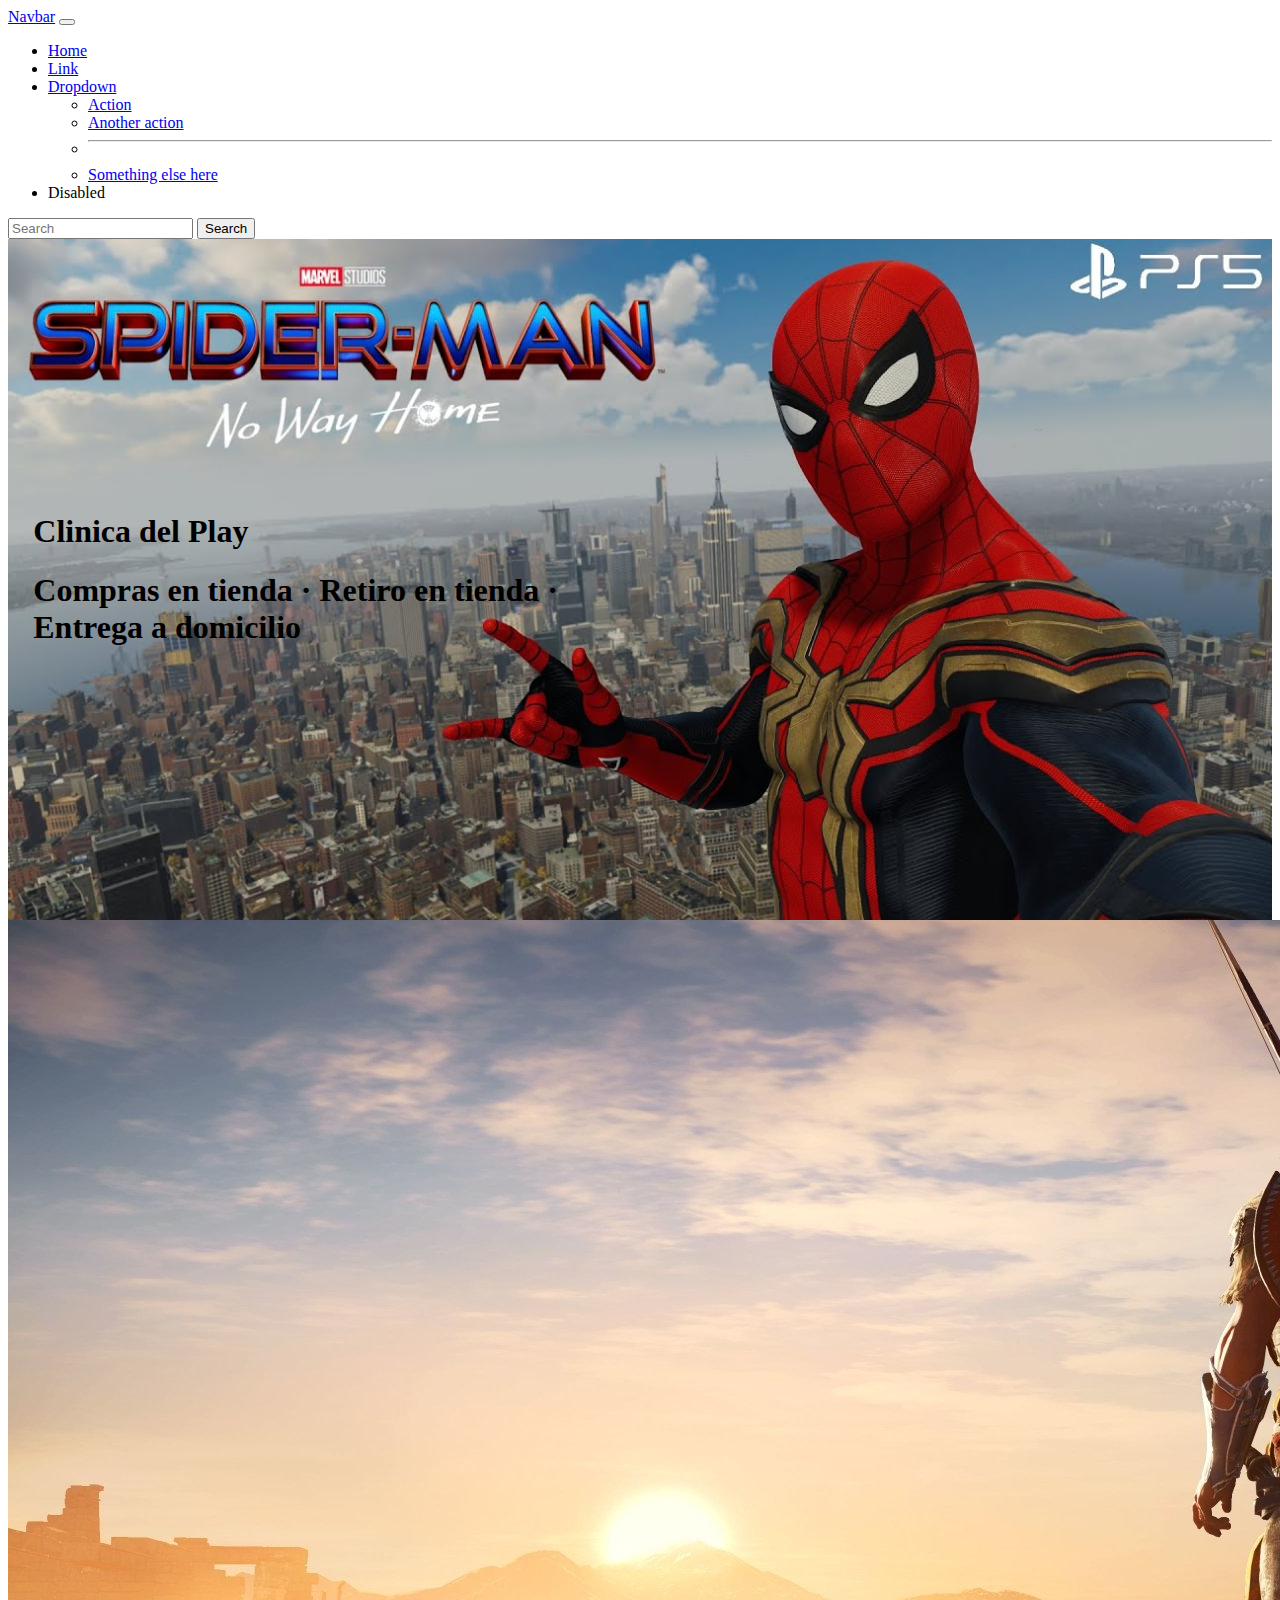
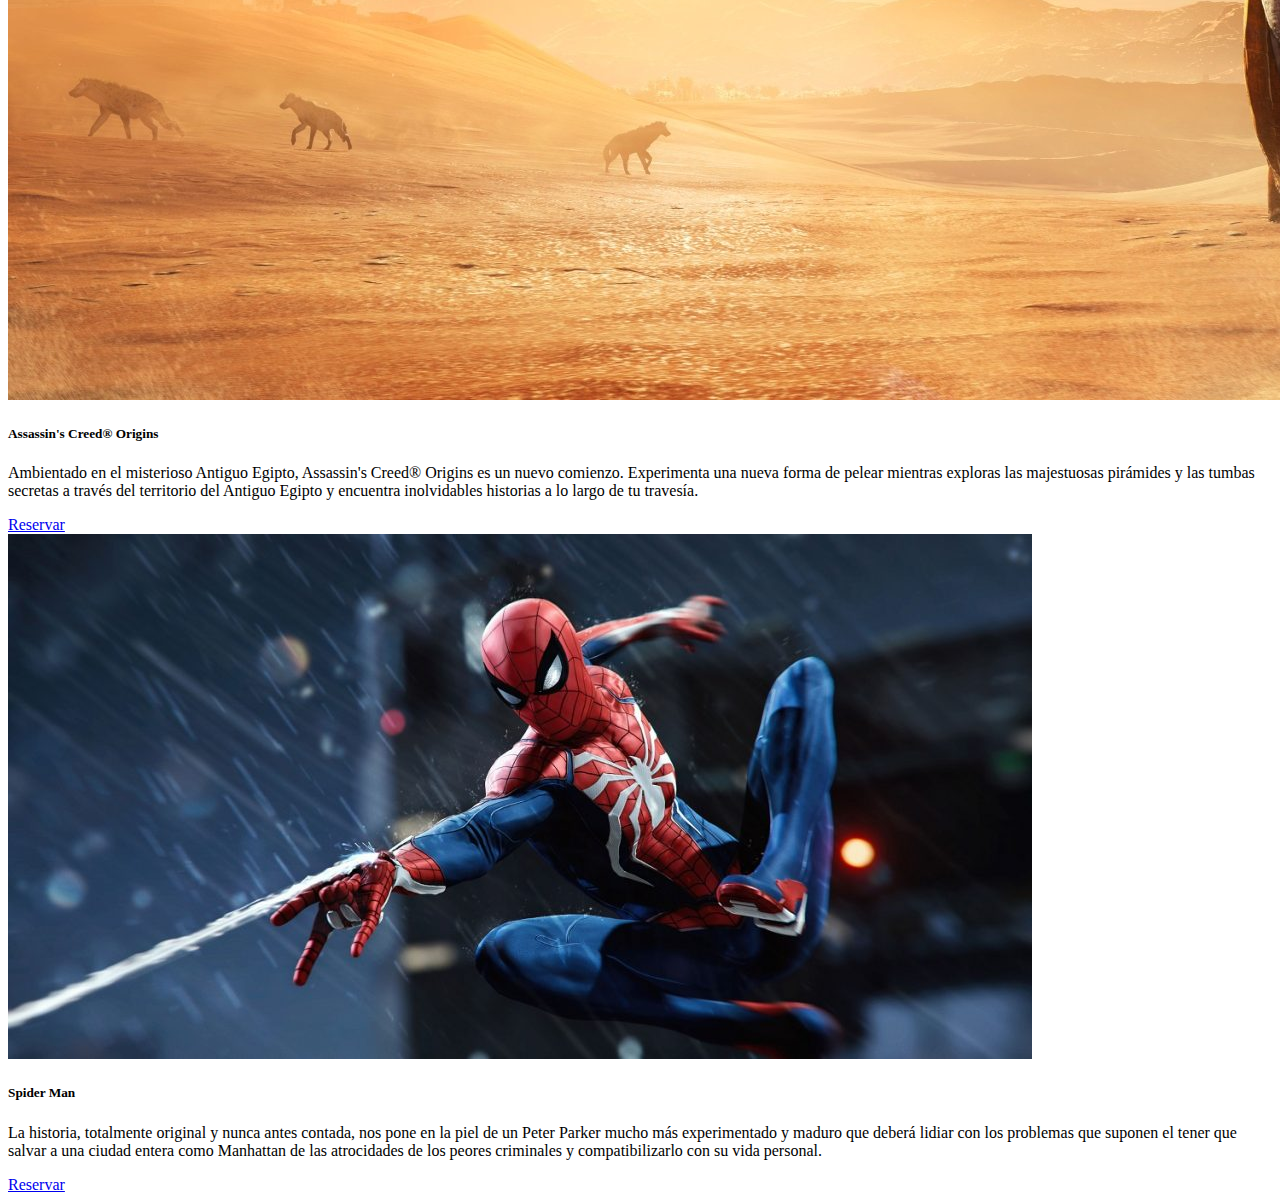
==== index.html @ af7bb4a4 "se crea clinica del play" ====
<!DOCTYPE html>
<html lang="en">
<head>
    <meta charset="UTF-8">
    <meta http-equiv="X-UA-Compatible" content="IE=edge">
    <meta name="viewport" content="width=device-width, initial-scale=1.0">
    <title>Document</title>
    <link href="https://cdn.jsdelivr.net/npm/bootstrap@5.1.3/dist/css/bootstrap.min.css" rel="stylesheet" integrity="sha384-1BmE4kWBq78iYhFldvKuhfTAU6auU8tT94WrHftjDbrCEXSU1oBoqyl2QvZ6jIW3" crossorigin="anonymous">
    <link rel="stylesheet" href="estilos.css">
</head>
<body>
    <header>
        <nav class="navbar navbar-expand-lg navbar-dark menu fixed-top">
            <div class="container-fluid">
              <a class="navbar-brand" href="#">Navbar</a>
              <button class="navbar-toggler" type="button" data-bs-toggle="collapse" data-bs-target="#navbarSupportedContent" aria-controls="navbarSupportedContent" aria-expanded="false" aria-label="Toggle navigation">
                <span class="navbar-toggler-icon"></span>
              </button>
              <div class="collapse navbar-collapse" id="navbarSupportedContent">
                <ul class="navbar-nav me-auto mb-2 mb-lg-0">
                  <li class="nav-item">
                    <a class="nav-link active" aria-current="page" href="#">Home</a>
                  </li>
                  <li class="nav-item">
                    <a class="nav-link" href="#">Link</a>
                  </li>
                  <li class="nav-item dropdown">
                    <a class="nav-link dropdown-toggle" href="#" id="navbarDropdown" role="button" data-bs-toggle="dropdown" aria-expanded="false">
                      Dropdown
                    </a>
                    <ul class="dropdown-menu" aria-labelledby="navbarDropdown">
                      <li><a class="dropdown-item" href="#">Action</a></li>
                      <li><a class="dropdown-item" href="#">Another action</a></li>
                      <li><hr class="dropdown-divider"></li>
                      <li><a class="dropdown-item" href="#">Something else here</a></li>
                    </ul>
                  </li>
                  <li class="nav-item">
                    <a class="nav-link disabled">Disabled</a>
                  </li>
                </ul>
                <form class="d-flex">
                  <input class="form-control me-2" type="search" placeholder="Search" aria-label="Search">
                  <button class="btn btn-outline-success" type="submit">Search</button>
                </form>
              </div>
            </div>
          </nav>
    </header>

    <main>
        <div class="fondo">
            <h1>
                Clinica del Play
            </h1>
            <h1>Compras en tienda · Retiro en tienda · Entrega a domicilio
            </h1>
        </div>
        <div class="container ">
            <div class="row">
                <div class="col">
                    <div class="row row-cols-1 row-cols-md-4 g-4">

                        <div class="col">
                            <div class="card h-100" >
                                <img src="img/imagen2.jpg" class="card-img-top h-100" alt="...">
                                <div class="card-body">
                                  <h5 class="card-title">Assassin's Creed® Origins</h5>
                                  <p class="card-text">
                                       <p>Ambientado en el misterioso Antiguo Egipto, Assassin's Creed® Origins es un nuevo comienzo. Experimenta una nueva forma de pelear mientras exploras las majestuosas pirámides y las tumbas secretas a través del territorio del Antiguo Egipto y encuentra inolvidables historias a lo largo de tu travesía.</p></p>
                                       <a href="reserva.html" class="btn btn-primary">Reservar</a>
                                </div>
                              </div>
                        </div>
                        <div class="col">
                            <div class="card h-100" >
                                <img src="img/imagen1.jpg" class="card-img-top h-100" alt="...">
                                <div class="card-body">
                                  <h5 class="card-title">Spider Man</h5>
                                  <p class="card-text">
                                       <p>La historia, totalmente original y nunca antes contada, nos pone en la piel de un Peter Parker mucho más experimentado y maduro que deberá lidiar con los problemas que suponen el tener que salvar a una ciudad entera como Manhattan de las atrocidades de los peores criminales y compatibilizarlo con su vida personal.</p></p>
                                       <a href="reserva.html" class="btn btn-primary">Reservar</a>
                                </div>
                              </div>
                        </div>
                </div>
            </div>
        </div>
    </main>

    <footer>

    </footer>
    

    <script src="https://cdn.jsdelivr.net/npm/bootstrap@5.1.3/dist/js/bootstrap.bundle.min.js" integrity="sha384-ka7Sk0Gln4gmtz2MlQnikT1wXgYsOg+OMhuP+IlRH9sENBO0LRn5q+8nbTov4+1p" crossorigin="anonymous"></script>
</body>
</html>
---- estilos.css ----
.menu{
    background-color: transparent
}
.fondo{
    background-image: url("img/imagen3.jpg");
    background-size: cover;
    background-position: top center;
    padding: 20% 50% 20% 2%;
}
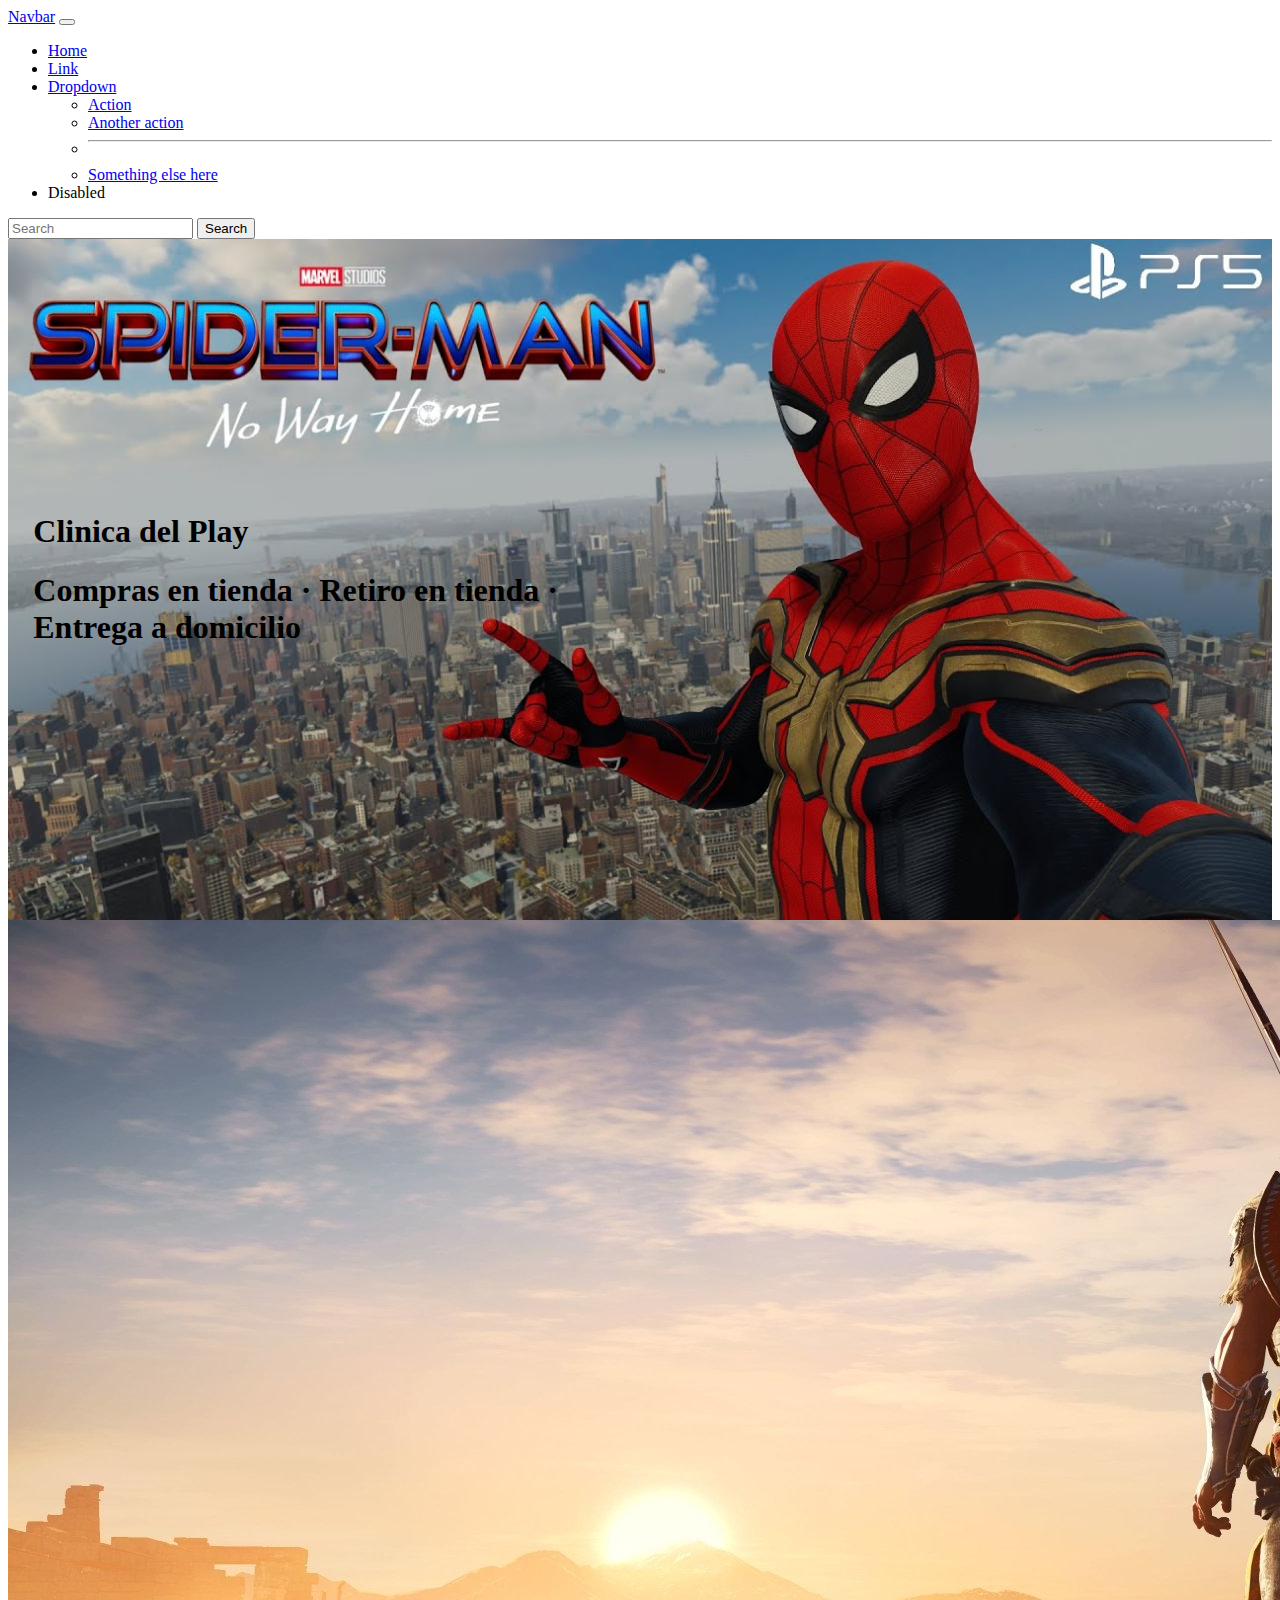
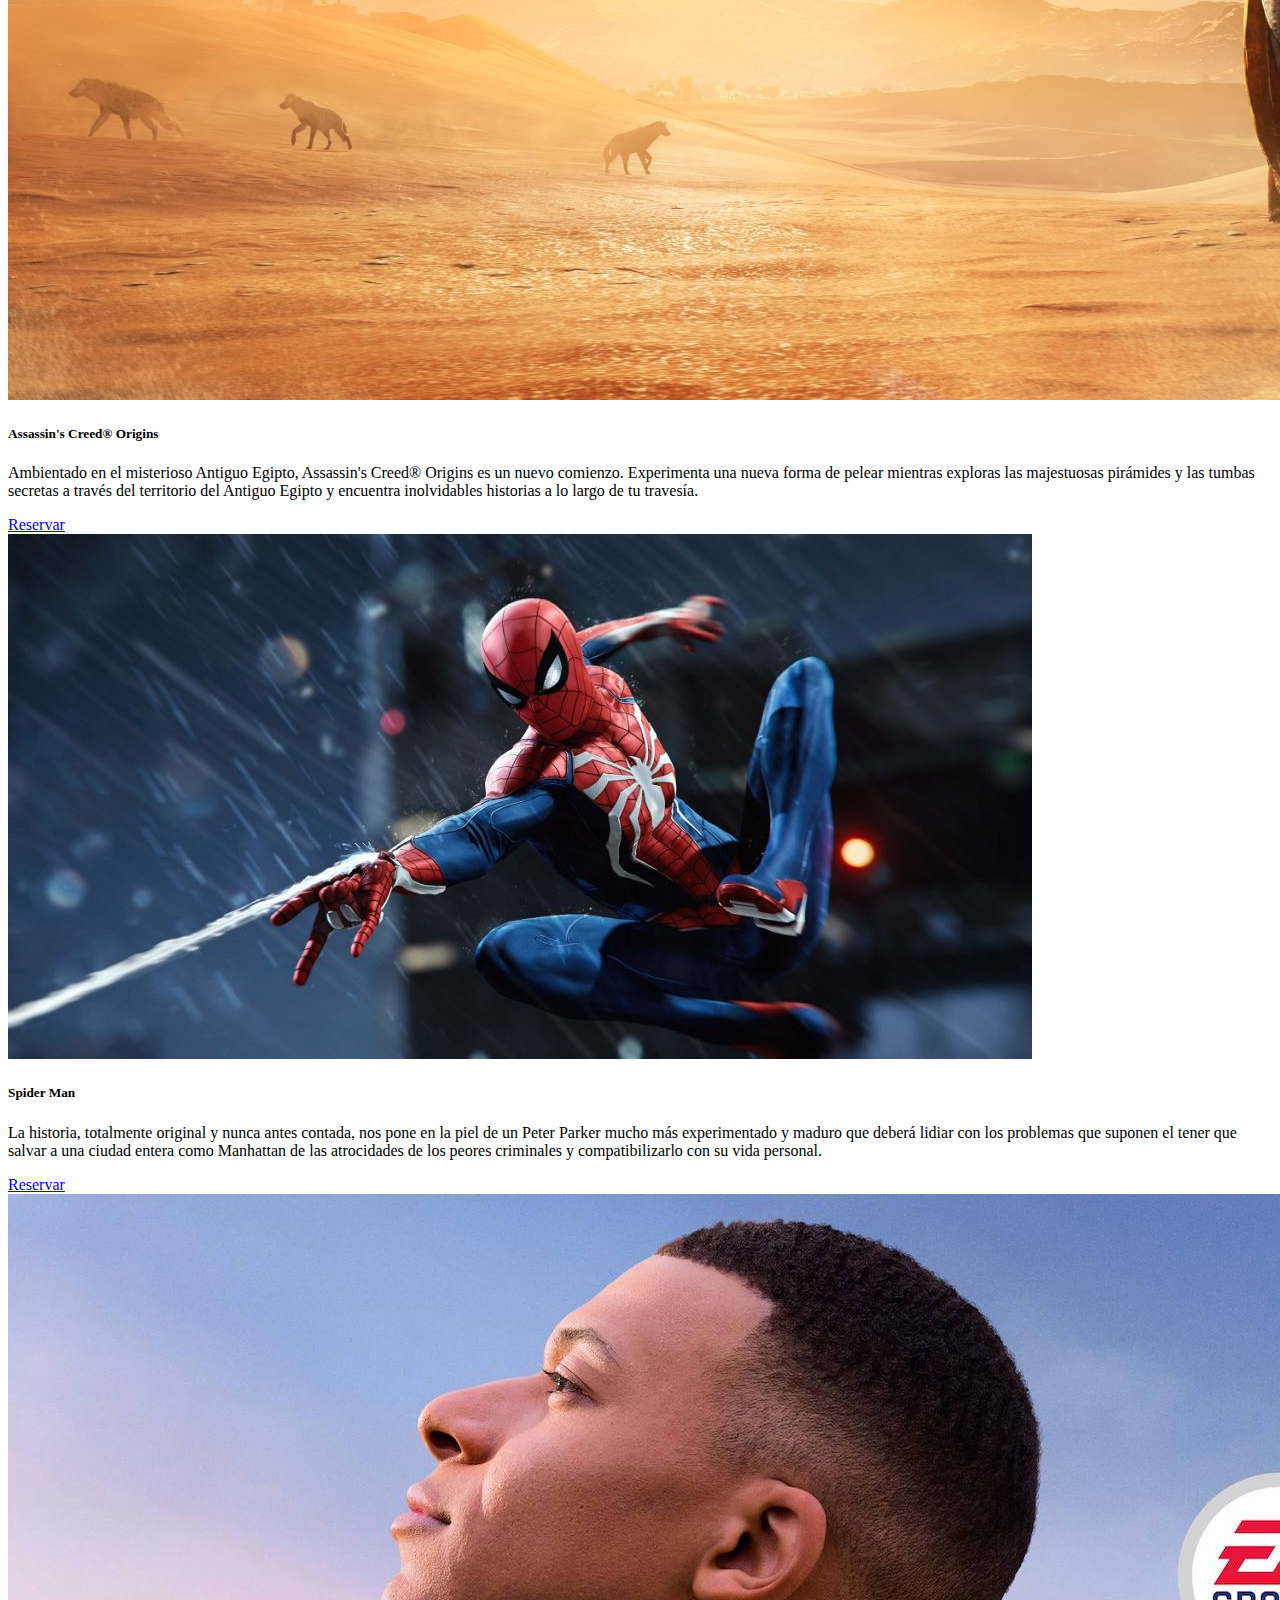
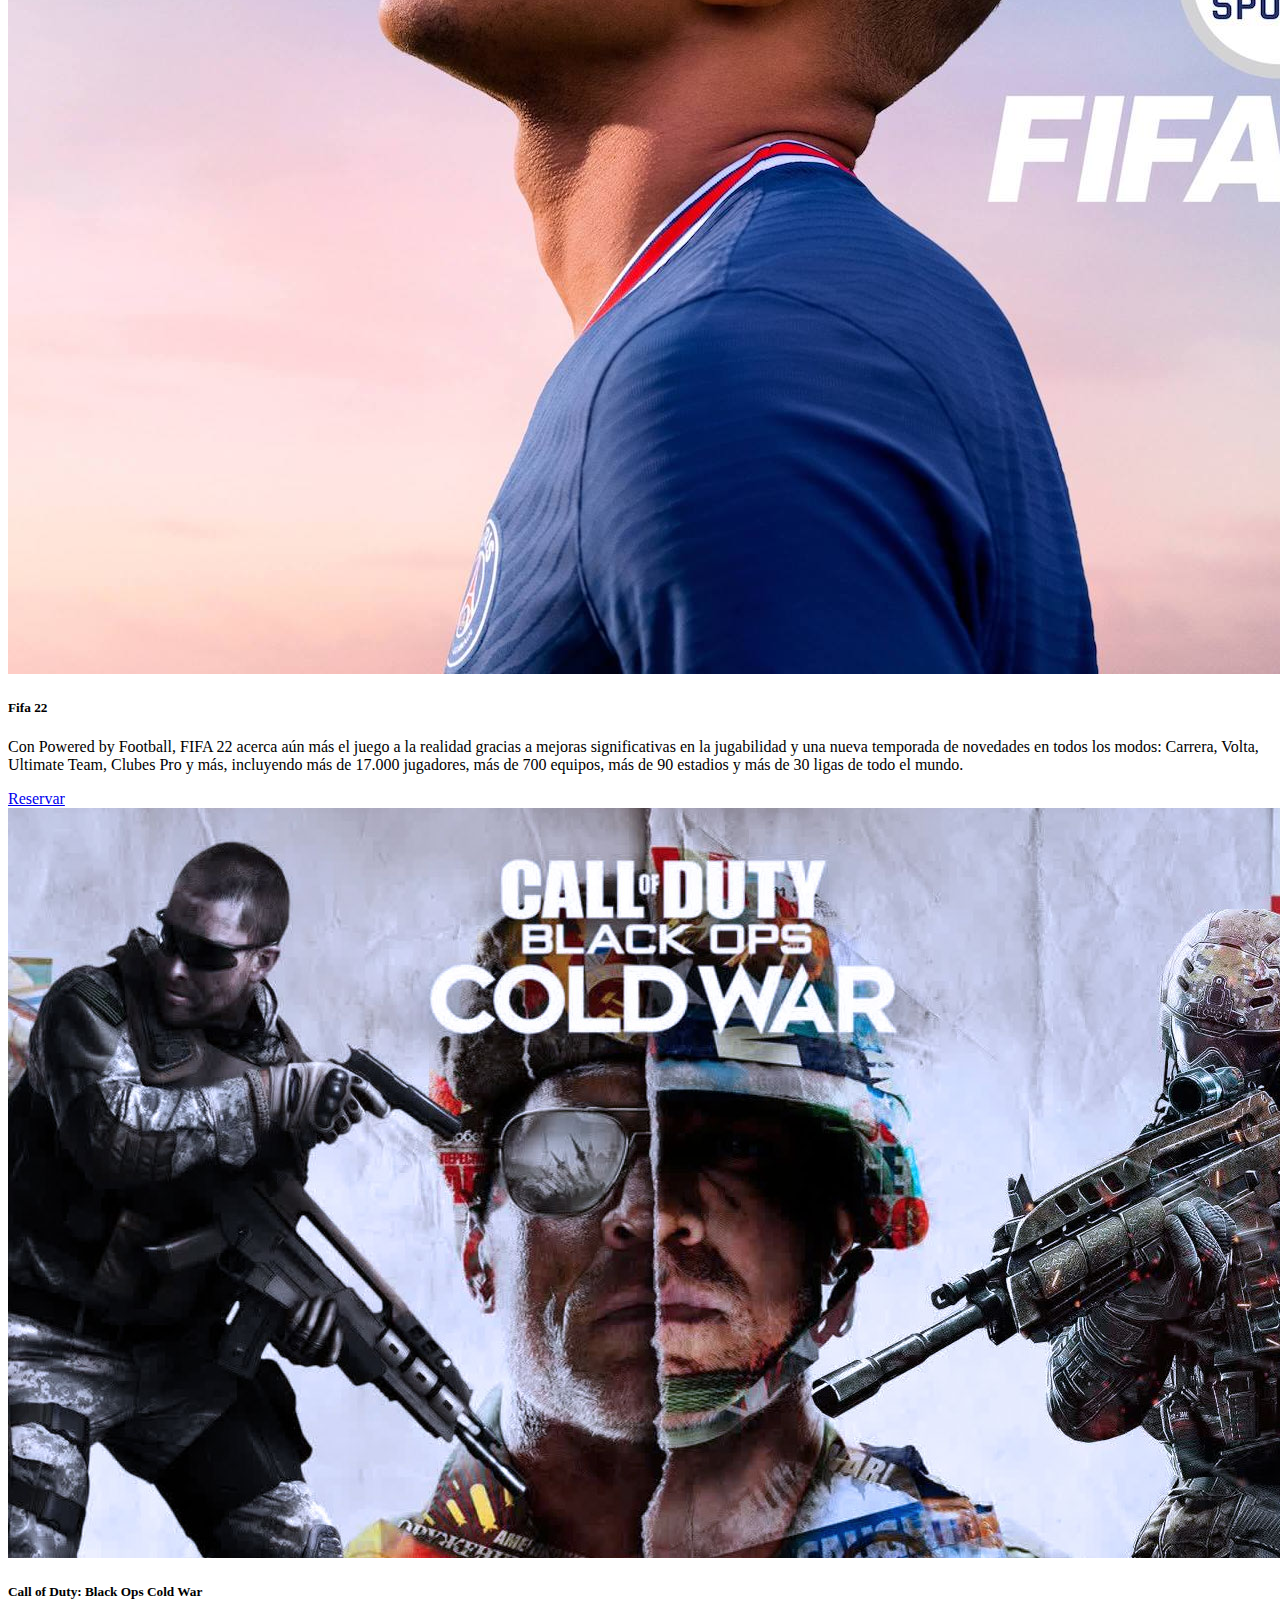
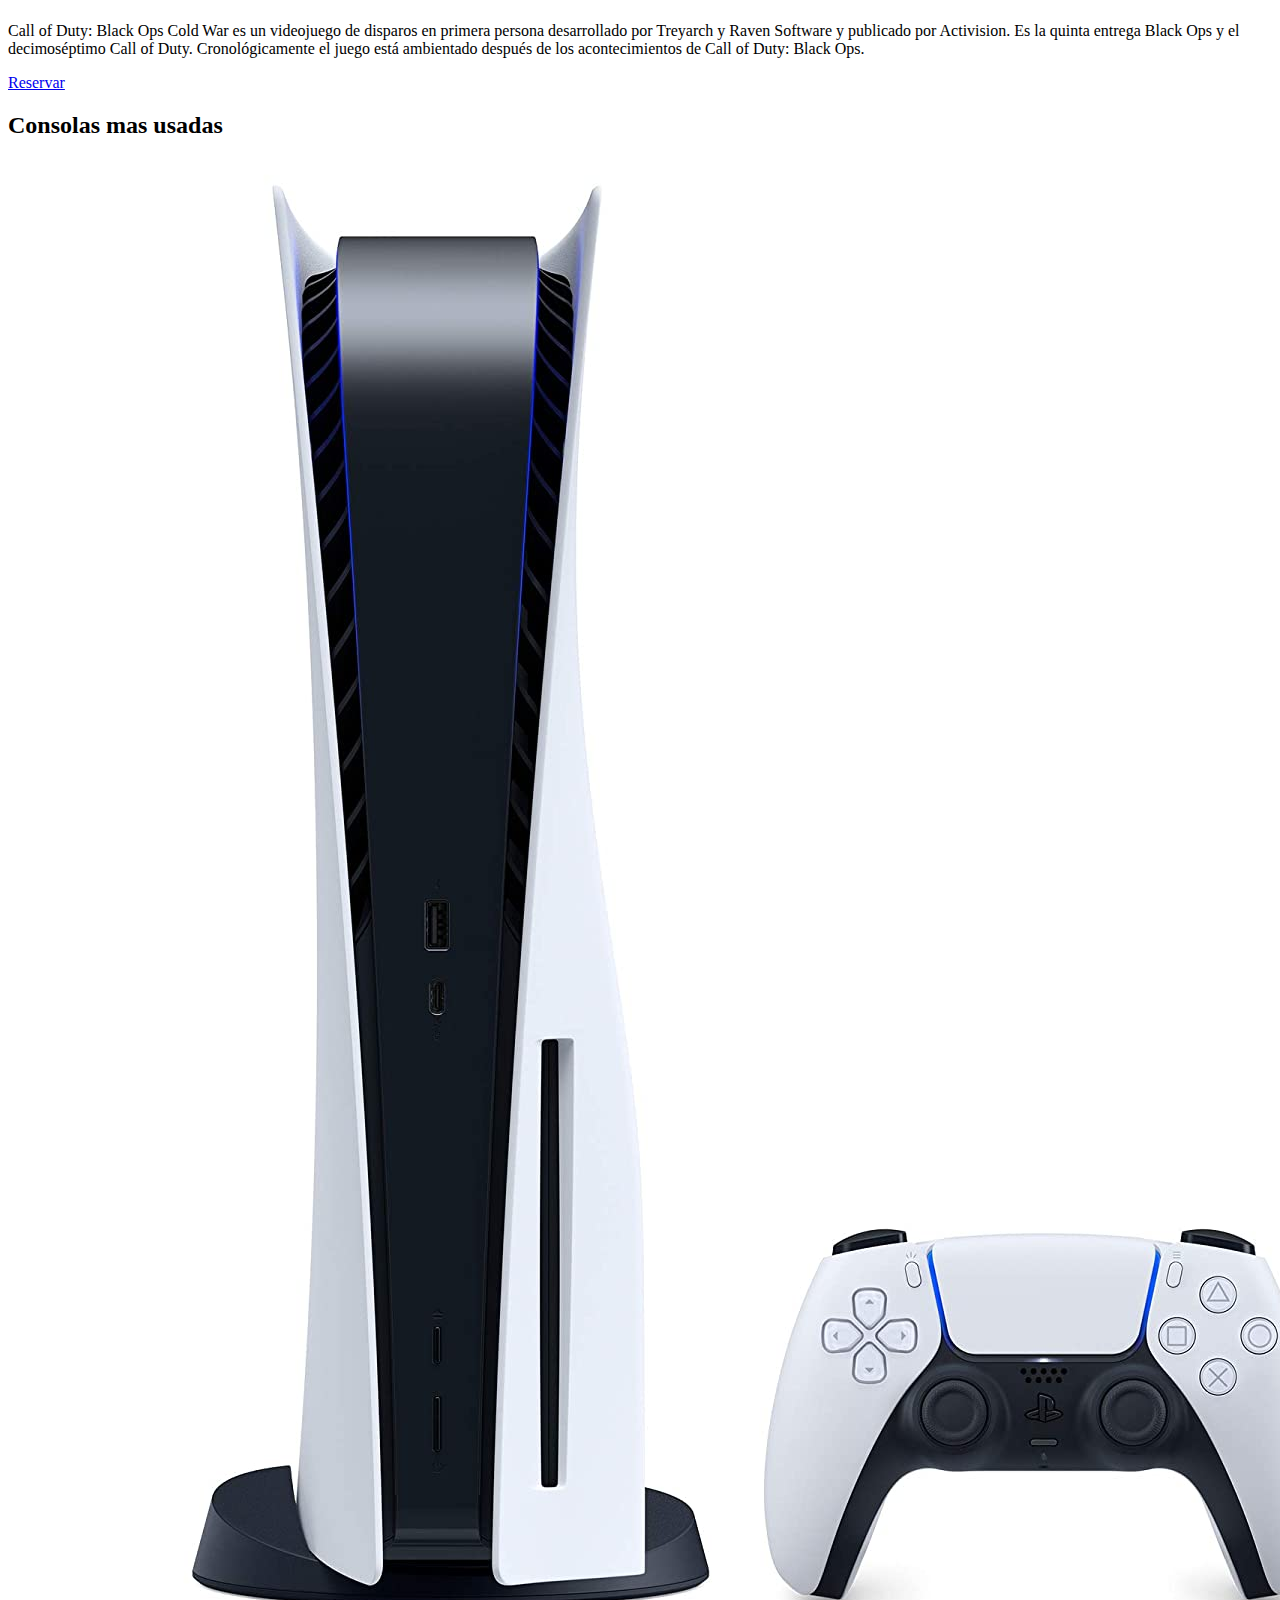
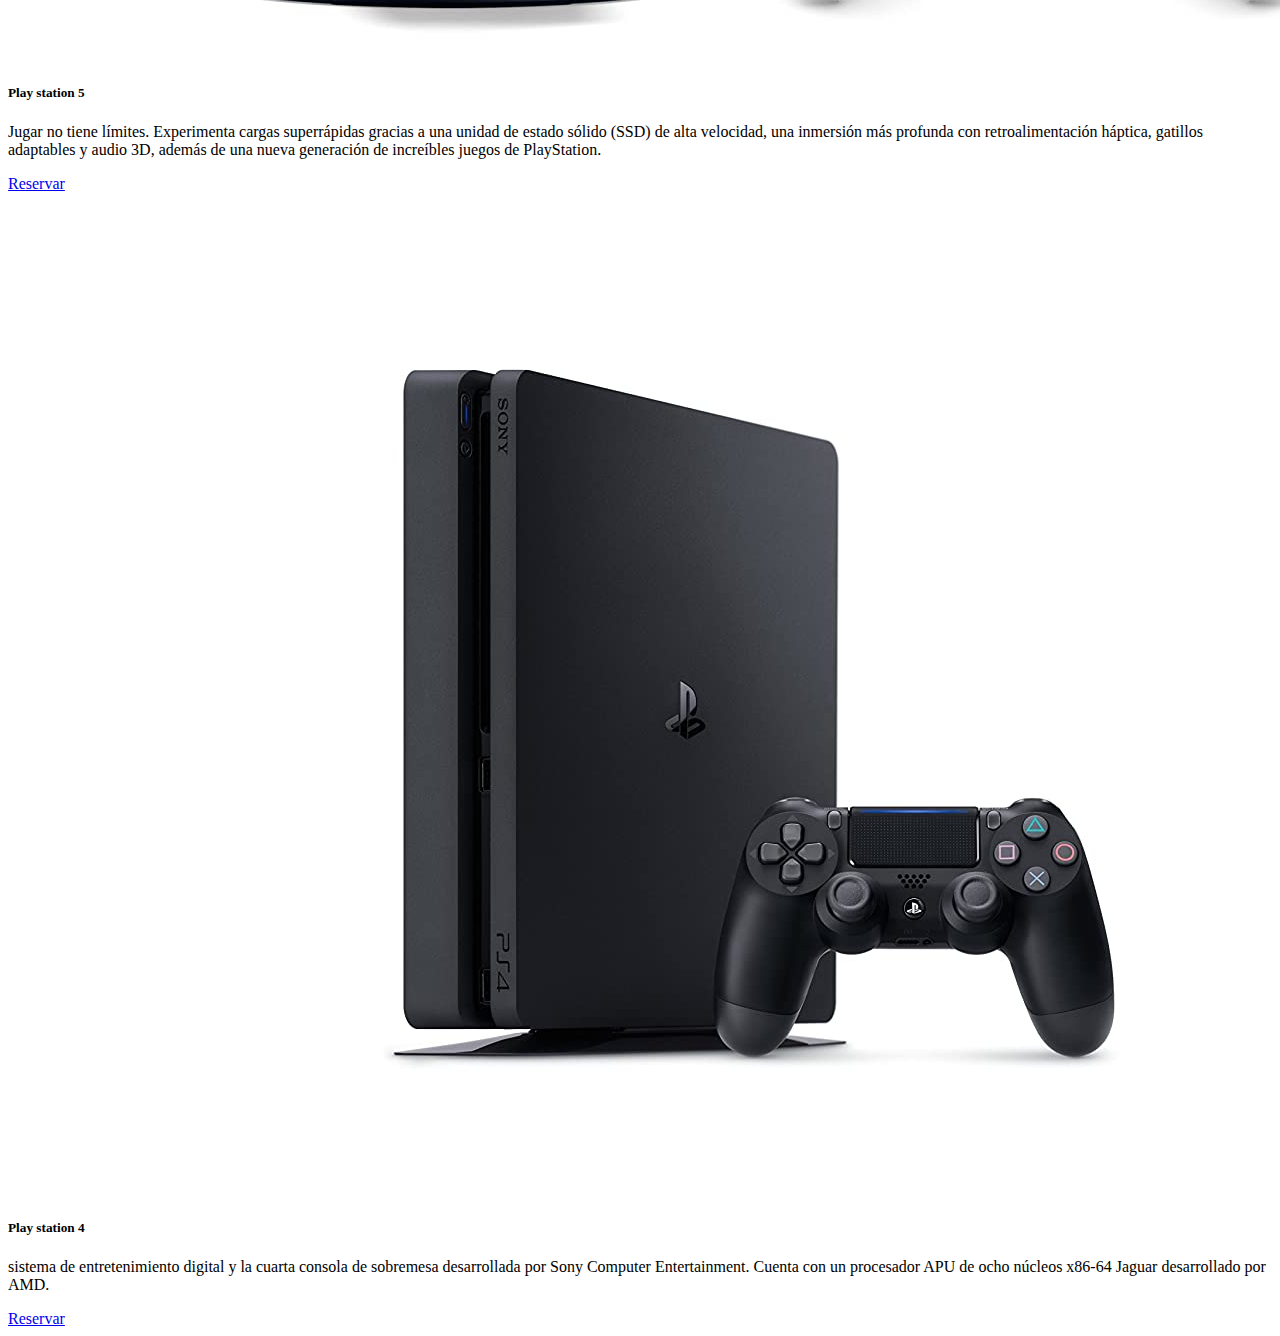
==== commit 5e61b5ad: "se guarda el index" ====
--- a/index.html
+++ b/index.html
@@ -83,8 +83,65 @@
                                 </div>
                               </div>
                         </div>
+                        <div class="col">
+                          <div class="card h-100" >
+                              <img src="img/imagen4.jpg" class="card-img-top h-100" alt="...">
+                              <div class="card-body">
+                                <h5 class="card-title">Fifa 22</h5>
+                                <p class="card-text">
+                                     <p>Con Powered by Football, FIFA 22 acerca aún más el juego a la realidad gracias a mejoras significativas en la jugabilidad y una nueva temporada de novedades en todos los modos: Carrera, Volta, Ultimate Team, Clubes Pro y más, incluyendo más de 17.000 jugadores, más de 700 equipos, más de 90 estadios y más de 30 ligas de todo el mundo.</p></p>
+                                     <a href="reserva.html" class="btn btn-primary">Reservar</a>
+                              </div>
+                            </div>
+                      </div>
+                      <div class="col">
+                        <div class="card h-100" >
+                            <img src="img/imgen5.jpeg" class="card-img-top h-100" alt="...">
+                            <div class="card-body">
+                              <h5 class="card-title">Call of Duty: Black Ops Cold War
+                              </h5>
+                              <p class="card-text">
+                                   <p>Call of Duty: Black Ops Cold War es un videojuego de disparos en primera persona desarrollado por Treyarch y Raven Software y publicado por Activision. Es la quinta entrega Black Ops y el decimoséptimo Call of Duty. Cronológicamente el juego está ambientado después de los acontecimientos de Call of Duty: Black Ops.</p></p>
+                                   <a href="reserva.html" class="btn btn-primary">Reservar</a>
+                            </div>
+                          </div>
+                    </div>
+                    
                 </div>
             </div>
+        </div>
+        <div class="container">
+          <div class="row">
+            <div class="col">
+              <h2 class="text-center">Consolas mas usadas</h2>
+            </div>
+          </div>
+          <div class="row row-cols-1 row-cols-md-4 g-4">
+            <div class="col">
+              <div class="card h-100" >
+                <img src="img/imagen6.jpg" class="card-img-top h-100" alt="...">
+                <div class="card-body">
+                  <h5 class="card-title">Play station 5
+                  </h5>
+                  <p class="card-text">
+                       <p>Jugar no tiene límites. Experimenta cargas superrápidas gracias a una unidad de estado sólido (SSD) de alta velocidad, una inmersión más profunda con retroalimentación háptica, gatillos adaptables y audio 3D, además de una nueva generación de increíbles juegos de PlayStation.</p></p>
+                       <a href="reserva.html" class="btn btn-primary">Reservar</a>
+                </div>
+              </div>
+            </div>
+            <div class="col">
+              <div class="card h-100" >
+                <img src="img/imagen7.jpg" class="card-img-top h-100" alt="...">
+                <div class="card-body">
+                  <h5 class="card-title">Play station 4
+                  </h5>
+                  <p class="card-text">
+                       <p>sistema de entretenimiento digital y la cuarta consola de sobremesa desarrollada por Sony Computer Entertainment. Cuenta con un procesador APU de ocho núcleos x86-64 Jaguar desarrollado por AMD.</p></p>
+                       <a href="reserva.html" class="btn btn-primary">Reservar</a>
+                </div>
+              </div>
+            </div>
+          </div>
         </div>
     </main>
 
